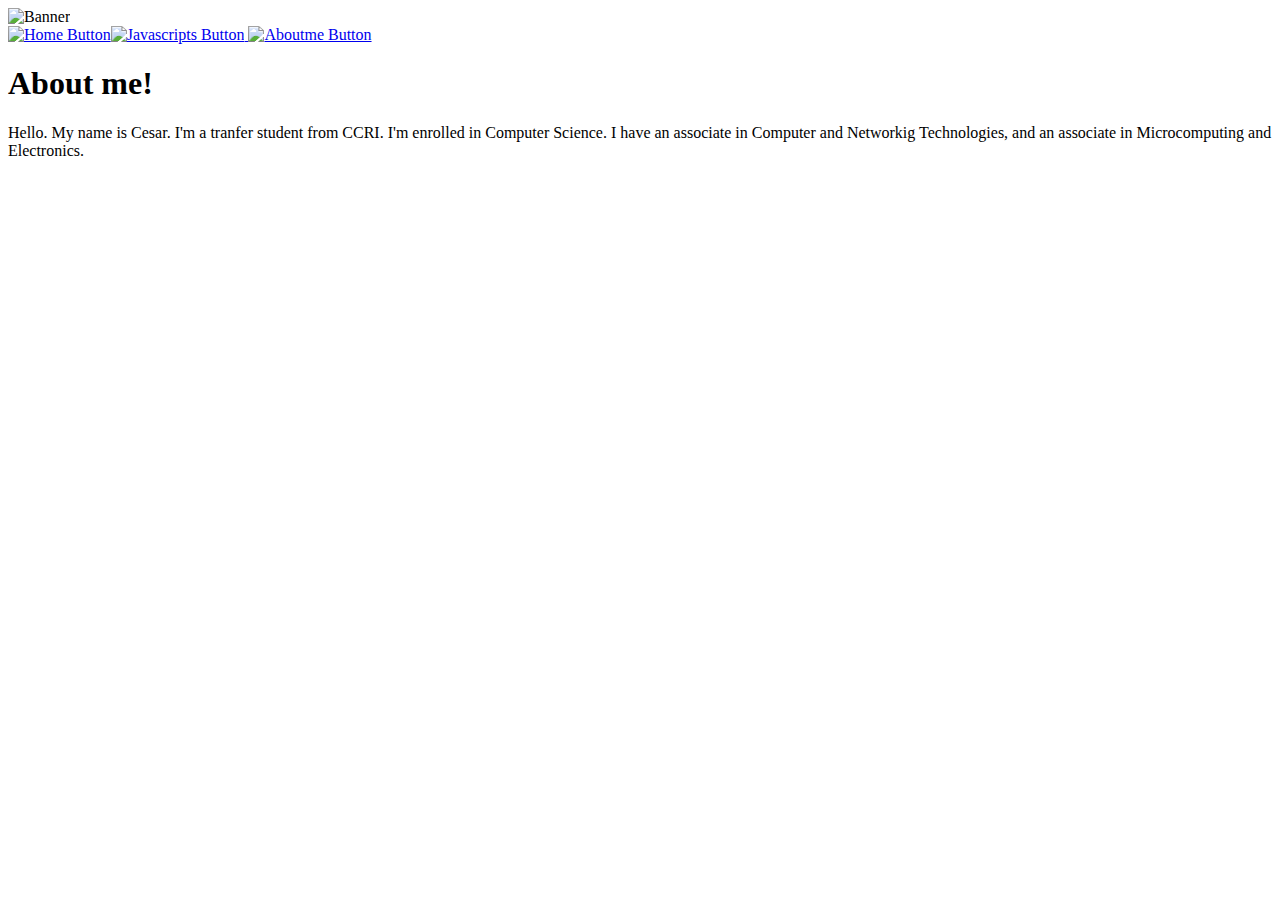
==== about.html @ 4fb70c22 "Update and rename About.html to about.html" ====
<!DOCTYPE html>
<html lang="en">
<head>
    <meta charset="UTF-8">
    <meta name="viewport" content="width=device-width, initial-scale=1.0">
    <title>About me</title>
</head>
<body>
<img src="https://github.com/Cesaruri/cesaruri.github.io/blob/main/Banner.jpg?raw=true" alt="Banner"> <br>
<table>
    <tr>
<a href="Index.html"><img src="https://github.com/Cesaruri/cesaruri.github.io/blob/main/Home%20button.png?raw=true" alt="Home Button"></a>
<a href="javascripts.html"><img src="https://github.com/Cesaruri/cesaruri.github.io/blob/main/Javascripts%20button.png?raw=true" alt="Javascripts Button"> </a>
<a href="About.html"><img src="https://github.com/Cesaruri/cesaruri.github.io/blob/main/aboutme%20button.png?raw=true" alt="Aboutme Button"> </a>
</tr>
</table>
   <h1>About me!</h1>
   <p>
    Hello. My name is Cesar. I'm a tranfer student from CCRI. I'm enrolled in Computer Science. I have an associate in Computer and Networkig Technologies, and an associate in Microcomputing and Electronics.
   </p>

   
</body>
</html>
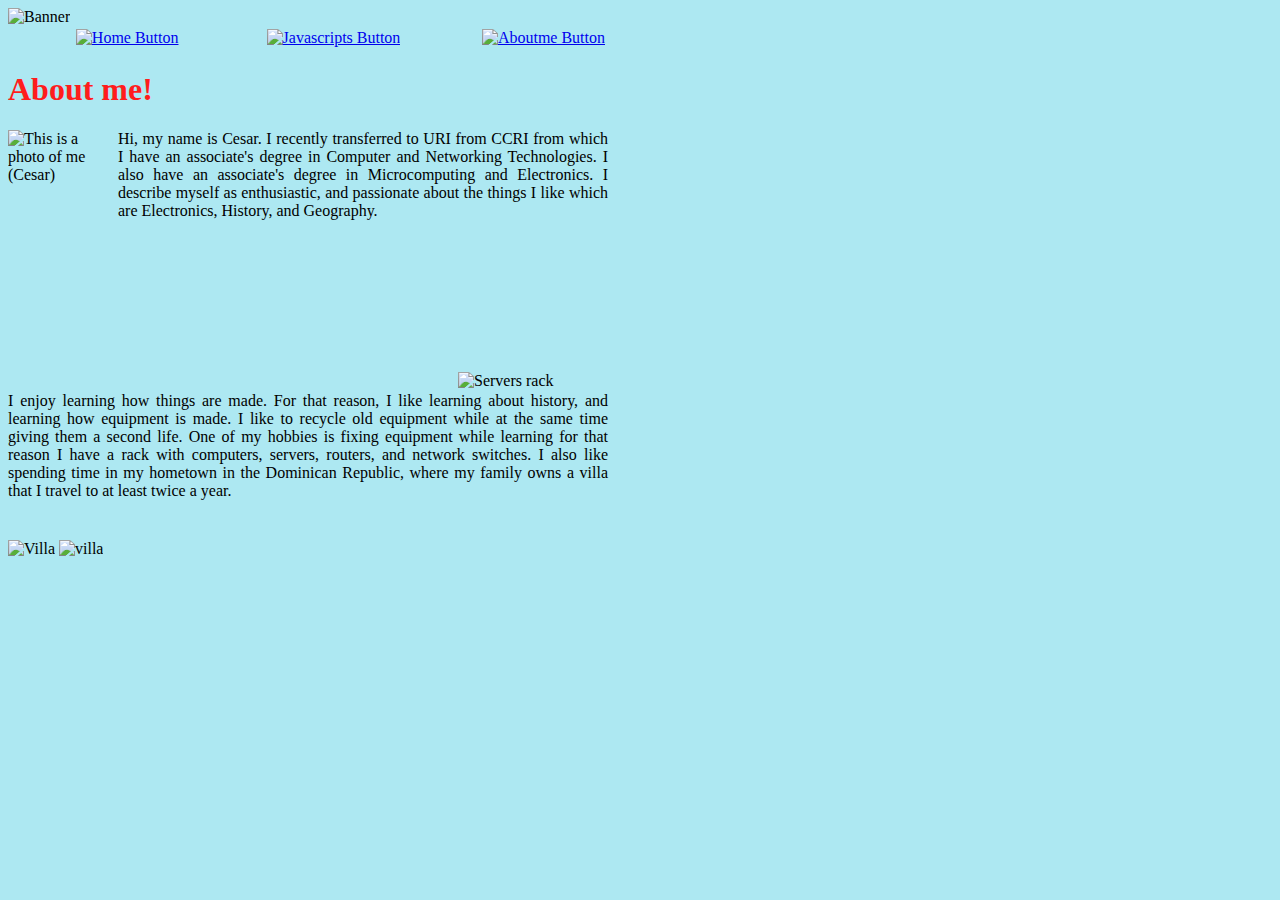
==== commit 8df1730b: "Add files via upload" ====
--- a/about.html
+++ b/about.html
@@ -4,21 +4,80 @@
     <meta charset="UTF-8">
     <meta name="viewport" content="width=device-width, initial-scale=1.0">
     <title>About me</title>
+    <link rel="stylesheet" href="cssstyle.css">
+
+    <style>
+        body {
+         background-image: url(https://github.com/Cesaruri/cesaruri.github.io/blob/main/myBackground.jpg?raw=true);
+        }
+        
+#info
+{
+    width: 600px;
+    margin-bottom: 152px;
+}
+
+#bio-cesar{
+    padding-left: 110px;
+    text-align: justify;
+}
+        #cesar-1{
+          float: left; 
+        }
+            
+        #hobbies{
+            width: 600px;
+        }
+       #server-rack{
+        float: right;
+        margin-left: 10px;
+
+       }
+       #hp1{
+        padding-top: 20px;
+        text-align: justify;
+        margin-bottom: 40px; 
+       }
+
+      
+       </style>
 </head>
 <body>
-<img src="https://github.com/Cesaruri/cesaruri.github.io/blob/main/Banner.jpg?raw=true" alt="Banner"> <br>
-<table>
-    <tr>
-<a href="Index.html"><img src="https://github.com/Cesaruri/cesaruri.github.io/blob/main/Home%20button.png?raw=true" alt="Home Button"></a>
-<a href="javascripts.html"><img src="https://github.com/Cesaruri/cesaruri.github.io/blob/main/Javascripts%20button.png?raw=true" alt="Javascripts Button"> </a>
-<a href="About.html"><img src="https://github.com/Cesaruri/cesaruri.github.io/blob/main/aboutme%20button.png?raw=true" alt="Aboutme Button"> </a>
-</tr>
-</table>
+    <img src="https://github.com/Cesaruri/cesaruri.github.io/blob/main/myBanner.jpg?raw=" alt="Banner"> <br>
+    <table id="nav-table">
+        <thead>
+            <tr>
+        <td id="data-id"><a href="index.html"><img src="https://github.com/Cesaruri/cesaruri.github.io/blob/main/home.png?raw=true" alt="Home Button"></a></td>
+        <td id="data-id"><a href="javascripts.html"><img src="https://github.com/Cesaruri/cesaruri.github.io/blob/main/javascripts.png?raw=true" alt="Javascripts Button"></a></td>
+        <td id="data-id"><a href="about.html"><img src="https://github.com/Cesaruri/cesaruri.github.io/blob/main/about.png?raw=true" alt="Aboutme Button"> </a></td>
+        </tr>
+        </thead>
+        </table>
    <h1>About me!</h1>
-   <p>
-    Hello. My name is Cesar. I'm a tranfer student from CCRI. I'm enrolled in Computer Science. I have an associate in Computer and Networkig Technologies, and an associate in Microcomputing and Electronics.
-   </p>
+   
+<div id="info">
 
-   
+    <img id="cesar-1" src="https://github.com/Cesaruri/cesaruri.github.io/blob/main/Cesar.jpg?raw=true" alt="This is a photo of me (Cesar)" width="100">
+
+    <p id="bio-cesar">
+    Hi, my name is Cesar. I recently transferred to URI from CCRI from which I have an associate's degree in Computer and Networking Technologies. I also have an associate's degree in Microcomputing and Electronics. I describe myself as enthusiastic, and passionate about the things I like which are Electronics, History, and Geography.
+    </p>
+
+</div>
+
+<div id="hobbies">
+    <img id="server-rack" src="https://github.com/Cesaruri/cesaruri.github.io/blob/main/Server%20Rack.jpg?raw=true" alt="Servers rack" width="150" >
+
+    <p id="hp1">
+    I enjoy learning how things are made. For that reason, I like learning about history, and learning how equipment is made. I like to recycle old equipment while at the same time giving them a second life. One of my hobbies is fixing equipment while learning for that reason I have a rack with computers, servers, routers, and network switches. I also like spending time in my hometown in the Dominican Republic, where my family owns a villa that I travel to at least twice a year.
+</p>
+<img id="villa-1" src="https://github.com/Cesaruri/cesaruri.github.io/blob/main/Villa-2.jpg?raw=true" alt="Villa" width="298">
+
+<img id="villa-2" src="https://github.com/Cesaruri/cesaruri.github.io/blob/main/Villa.jpg?raw=true" alt="villa" width="298"">
+
+
+
+</div>
+
 </body>
 </html>
--- a/cssstyle.css
+++ b/cssstyle.css
@@ -0,0 +1,15 @@
+body {
+background-color: #ade8f2;
+}
+#nav-table {
+ width: 600px ;
+
+}
+h1{
+    color: rgb(255, 29, 29);
+}
+
+
+#data-id{
+    text-align: right;
+}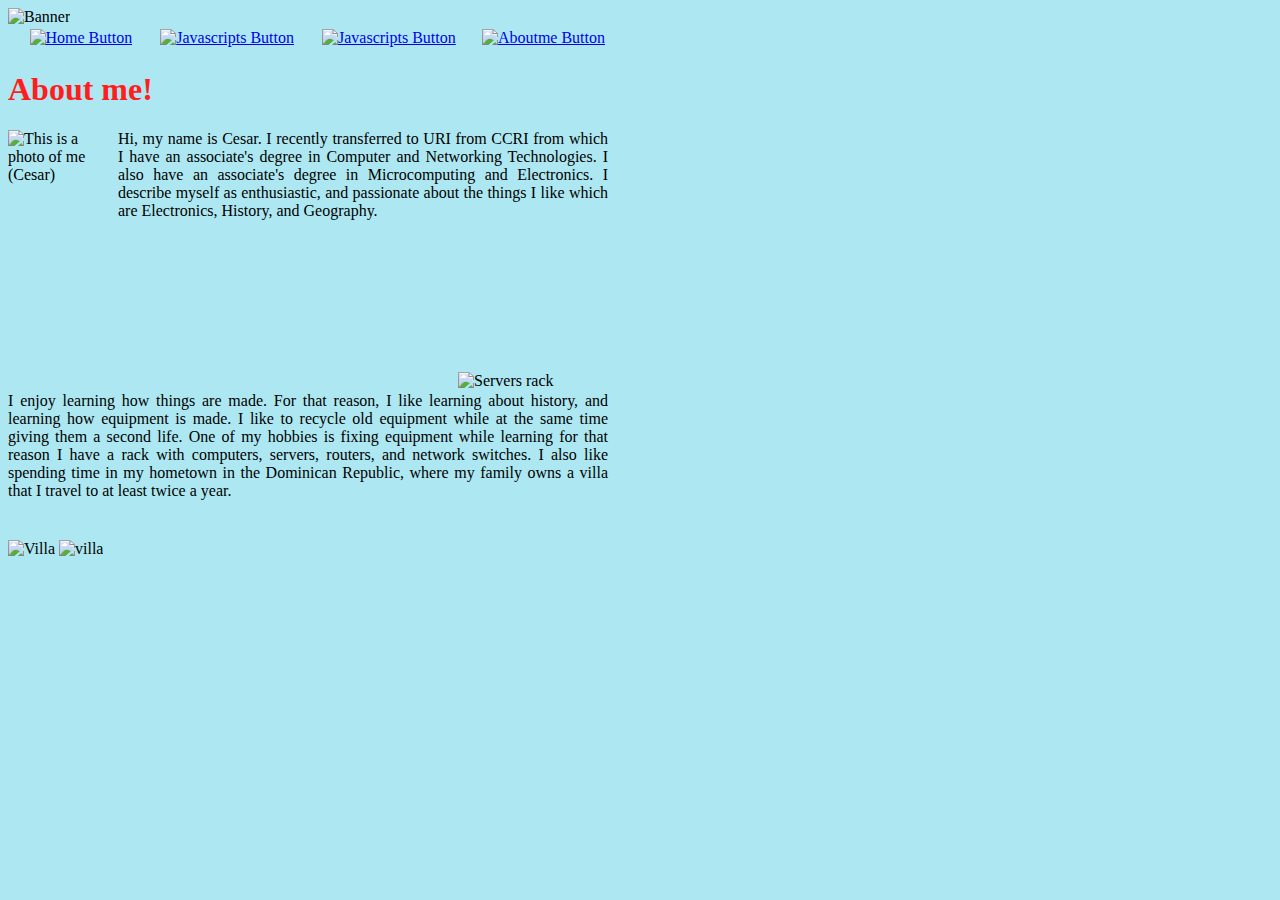
==== commit 536bcb86: "Add files via upload" ====
--- a/about.html
+++ b/about.html
@@ -49,6 +49,7 @@
             <tr>
         <td id="data-id"><a href="index.html"><img src="https://github.com/Cesaruri/cesaruri.github.io/blob/main/home.png?raw=true" alt="Home Button"></a></td>
         <td id="data-id"><a href="javascripts.html"><img src="https://github.com/Cesaruri/cesaruri.github.io/blob/main/javascripts.png?raw=true" alt="Javascripts Button"></a></td>
+        <td id="data-id"><a href="finalproject.html"><img src="https://github.com/Cesaruri/cesaruri.github.io/blob/main/FinalProject.png?raw=true" alt="Javascripts Button"></a></td>
         <td id="data-id"><a href="about.html"><img src="https://github.com/Cesaruri/cesaruri.github.io/blob/main/about.png?raw=true" alt="Aboutme Button"> </a></td>
         </tr>
         </thead>
